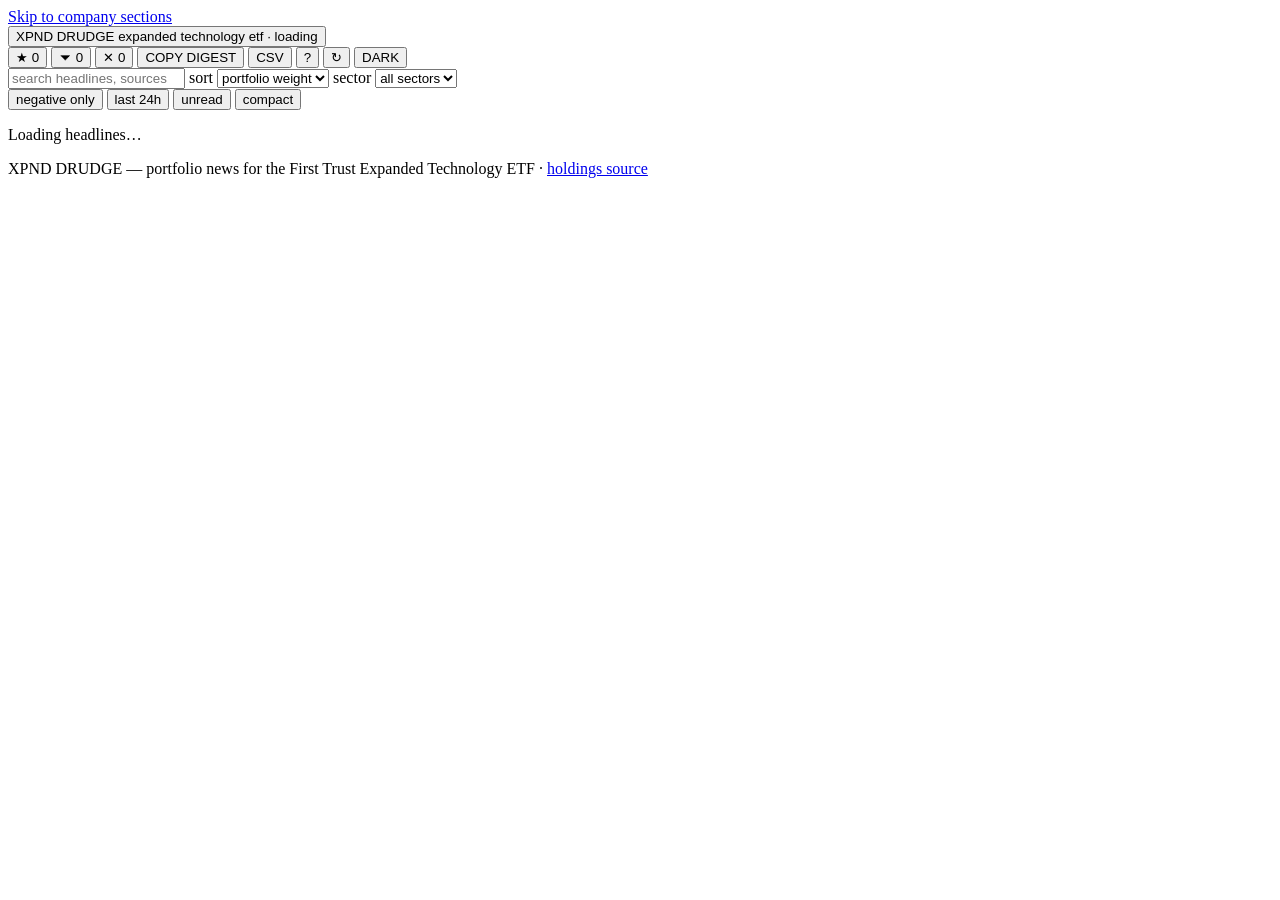
==== app/templates/dashboard.html @ 14233c87 "Initial XPND Drudge portfolio news dashboard. FastAPI app with First Trust-themed UI, holdings CSV, " ====
<!DOCTYPE html>
<html lang="en" data-theme="light" data-density="comfortable">
<head>
  <meta charset="UTF-8" />
  <meta name="viewport" content="width=device-width, initial-scale=1" />
  <title>XPND DRUDGE</title>
  <link rel="stylesheet" href="/static/style.css" />
  <meta name="theme-color" content="#2f4e75" />
  <link rel="icon" href="data:image/svg+xml,<svg xmlns='http://www.w3.org/2000/svg' viewBox='0 0 32 32'><rect fill='%232f4e75' width='32' height='32'/><rect fill='%23edc339' y='27' width='32' height='5'/><text x='16' y='22' text-anchor='middle' fill='%23ffffff' font-size='16' font-family='Arial,Helvetica,sans-serif' font-weight='700'>X</text></svg>" />
</head>
<body>
  <a class="skip-link" href="#columns">Skip to company sections</a>

  <div class="sticky-top">
    <header class="site-header">
      <div class="header-row">
        <button type="button" class="masthead" id="btn-home" title="Back to home view">
          <span class="logo"><span class="siren">XPND</span> DRUDGE</span>
          <span class="tagline" id="tagline">expanded technology etf · loading</span>
        </button>
        <div class="toolbar">
          <button type="button" class="tool-btn" id="btn-bookmarks" aria-label="Bookmarks">★ <span data-count="bookmarks">0</span></button>
          <button type="button" class="tool-btn" id="btn-queue" aria-label="Read later queue">⏷ <span data-count="queue">0</span></button>
          <button type="button" class="tool-btn" id="btn-mutes" aria-label="Manage mutes">✕ <span data-count="mutes">0</span></button>
          <span class="tool-sep" aria-hidden="true"></span>
          <button type="button" class="tool-btn" id="btn-digest" aria-label="Copy risk digest">COPY DIGEST</button>
          <button type="button" class="tool-btn" id="btn-csv" aria-label="Download alerts CSV">CSV</button>
          <button type="button" class="tool-btn" id="btn-help" aria-label="Keyboard shortcuts">?</button>
          <button type="button" class="tool-btn" id="btn-refresh" aria-label="Refresh news">↻ <span id="refresh-countdown"></span></button>
          <button type="button" class="tool-btn" id="btn-theme" aria-label="Toggle theme">DARK</button>
        </div>
      </div>

      <div class="control-row">
        <input
          id="search"
          type="search"
          placeholder="search headlines, sources, companies…  (press /)"
          autocomplete="off"
          aria-label="Search headlines"
        />
        <label class="ctl">
          <span>sort</span>
          <select id="sort" aria-label="Sort companies">
            <option value="weight">portfolio weight</option>
            <option value="recent">newest news</option>
            <option value="negative">most negative</option>
            <option value="move">biggest mover</option>
            <option value="alpha">ticker A–Z</option>
          </select>
        </label>
        <label class="ctl">
          <span>sector</span>
          <select id="sector" aria-label="Filter by sector">
            <option value="">all sectors</option>
          </select>
        </label>
        <div class="chips" role="group" aria-label="Filters">
          <button type="button" class="chip" data-filter="neg">negative only</button>
          <button type="button" class="chip" data-filter="24h">last 24h</button>
          <button type="button" class="chip" data-filter="unread">unread</button>
          <button type="button" class="chip" id="btn-density">compact</button>
        </div>
      </div>
    </header>

    <div id="ticker" class="ticker-bar" hidden></div>
    <div id="summary" class="summary-bar" hidden></div>
    <nav id="index-strip" class="index-strip" aria-label="Jump to company" hidden></nav>
  </div>

  <main class="main">
    <div id="banners" aria-live="polite"></div>

    <div id="skeleton" class="skeleton" aria-hidden="true">
      <div class="sk-block sk-lg"></div>
      <div class="sk-cols">
        <div><div class="sk-block"></div><div class="sk-block"></div><div class="sk-block"></div></div>
        <div><div class="sk-block"></div><div class="sk-block"></div><div class="sk-block"></div></div>
        <div><div class="sk-block"></div><div class="sk-block"></div><div class="sk-block"></div></div>
      </div>
    </div>

    <p id="status" class="status" role="status" aria-live="polite">Loading headlines…</p>

    <div id="home-view" hidden>
      <div class="top-grid">
        <div class="top-main">
          <section id="lead-story" class="panel" hidden></section>
          <section id="trending" class="panel" hidden></section>
        </div>
        <div class="top-side">
          <section id="daily-brief" class="panel" hidden></section>
          <section id="latest" class="panel" hidden></section>
        </div>
      </div>
      <div id="columns" class="columns"></div>
    </div>

    <div id="list-view" hidden></div>
  </main>

  <footer class="site-footer">
    <span id="footer-left">
      XPND DRUDGE — portfolio news for the First Trust Expanded Technology ETF ·
      <a href="https://www.ftportfolios.com/Retail/Etf/EtfHoldings.aspx?Ticker=XPND" target="_blank" rel="noopener">holdings source</a>
    </span>
    <span id="footer-right"></span>
  </footer>

  <div id="hover-card" class="hover-card" hidden></div>
  <div id="toasts" class="toasts" aria-live="polite"></div>

  <div id="mutes-modal" class="modal" hidden>
    <div class="modal-card" role="dialog" aria-modal="true" aria-label="Manage mutes">
      <header class="modal-head">
        <h2>Manage mutes</h2>
        <button type="button" id="btn-close-mutes" class="tool-btn" aria-label="Close">✕</button>
      </header>
      <div id="mutes-body" class="modal-body"></div>
      <footer class="modal-foot">
        <button type="button" id="btn-restore-all" class="tool-btn">Restore all</button>
      </footer>
    </div>
  </div>

  <div id="help-modal" class="modal" hidden>
    <div class="modal-card" role="dialog" aria-modal="true" aria-label="Keyboard shortcuts">
      <header class="modal-head">
        <h2>Keyboard shortcuts</h2>
        <button type="button" id="btn-close-help" class="tool-btn" aria-label="Close">✕</button>
      </header>
      <div class="modal-body">
        <div class="kbd-row"><kbd>/</kbd><span>focus search</span></div>
        <div class="kbd-row"><kbd>r</kbd><span>refresh headlines</span></div>
        <div class="kbd-row"><kbd>t</kbd><span>toggle dark / light</span></div>
        <div class="kbd-row"><kbd>n</kbd><span>negative headlines only</span></div>
        <div class="kbd-row"><kbd>h</kbd><span>last 24 hours only</span></div>
        <div class="kbd-row"><kbd>u</kbd><span>unread only</span></div>
        <div class="kbd-row"><kbd>b</kbd><span>bookmarks view</span></div>
        <div class="kbd-row"><kbd>l</kbd><span>read-later view</span></div>
        <div class="kbd-row"><kbd>d</kbd><span>copy risk digest</span></div>
        <div class="kbd-row"><kbd>c</kbd><span>toggle compact density</span></div>
        <div class="kbd-row"><kbd>g</kbd><span>back to home view</span></div>
        <div class="kbd-row"><kbd>Esc</kbd><span>close panels / clear search</span></div>
      </div>
    </div>
  </div>

  <script src="/static/app.js" defer></script>
</body>
</html>
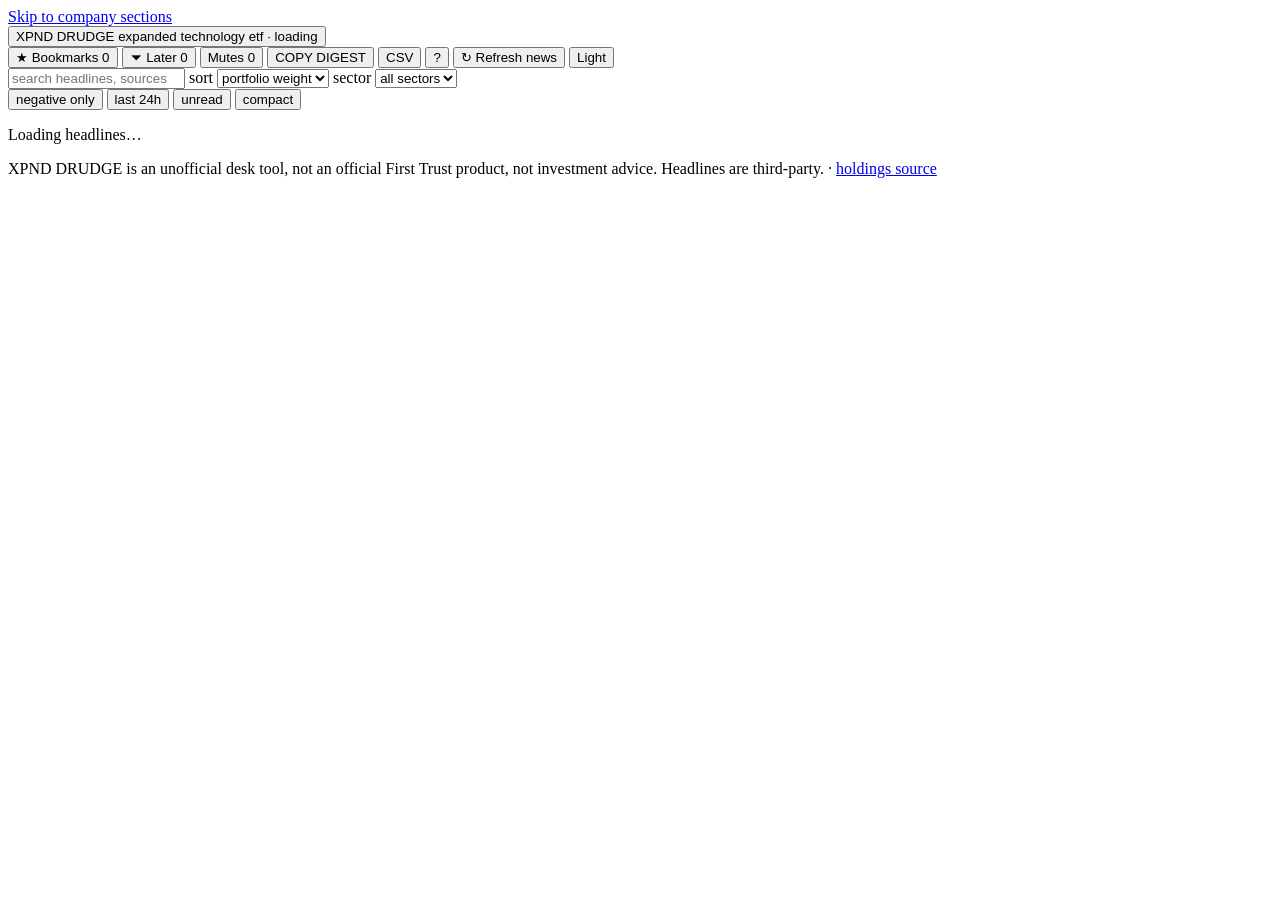
==== commit b1e82eee: "Ship news filters, desk search, and a scrolling quote tape. Keep headlines on the current XPND book," ====
--- a/app/templates/dashboard.html
+++ b/app/templates/dashboard.html
@@ -19,15 +19,15 @@
           <span class="tagline" id="tagline">expanded technology etf · loading</span>
         </button>
         <div class="toolbar">
-          <button type="button" class="tool-btn" id="btn-bookmarks" aria-label="Bookmarks">★ <span data-count="bookmarks">0</span></button>
-          <button type="button" class="tool-btn" id="btn-queue" aria-label="Read later queue">⏷ <span data-count="queue">0</span></button>
-          <button type="button" class="tool-btn" id="btn-mutes" aria-label="Manage mutes">✕ <span data-count="mutes">0</span></button>
+          <button type="button" class="tool-btn" id="btn-bookmarks" aria-label="Bookmarks">★ <span class="tool-label">Bookmarks</span> <span data-count="bookmarks">0</span></button>
+          <button type="button" class="tool-btn" id="btn-queue" aria-label="Read later">⏷ <span class="tool-label">Later</span> <span data-count="queue">0</span></button>
+          <button type="button" class="tool-btn" id="btn-mutes" aria-label="Manage mutes">Mutes <span data-count="mutes">0</span></button>
           <span class="tool-sep" aria-hidden="true"></span>
           <button type="button" class="tool-btn" id="btn-digest" aria-label="Copy risk digest">COPY DIGEST</button>
           <button type="button" class="tool-btn" id="btn-csv" aria-label="Download alerts CSV">CSV</button>
           <button type="button" class="tool-btn" id="btn-help" aria-label="Keyboard shortcuts">?</button>
-          <button type="button" class="tool-btn" id="btn-refresh" aria-label="Refresh news">↻ <span id="refresh-countdown"></span></button>
-          <button type="button" class="tool-btn" id="btn-theme" aria-label="Toggle theme">DARK</button>
+          <button type="button" class="tool-btn" id="btn-refresh" aria-label="Refresh news" title="Refresh news">↻ <span class="tool-label" id="refresh-label">Refresh news</span> <span id="refresh-countdown"></span></button>
+          <button type="button" class="tool-btn" id="btn-theme" aria-label="Theme: light. Switch to dark." title="Currently light. Click to switch.">Light</button>
         </div>
       </div>
 
@@ -64,7 +64,7 @@
       </div>
     </header>
 
-    <div id="ticker" class="ticker-bar" hidden></div>
+    <div id="ticker" class="ticker-bar" hidden role="region" aria-label="XPND quotes"></div>
     <div id="summary" class="summary-bar" hidden></div>
     <nav id="index-strip" class="index-strip" aria-label="Jump to company" hidden></nav>
   </div>
@@ -102,8 +102,8 @@
 
   <footer class="site-footer">
     <span id="footer-left">
-      XPND DRUDGE — portfolio news for the First Trust Expanded Technology ETF ·
-      <a href="https://www.ftportfolios.com/Retail/Etf/EtfHoldings.aspx?Ticker=XPND" target="_blank" rel="noopener">holdings source</a>
+      XPND DRUDGE is an unofficial desk tool, not an official First Trust product, not investment advice. Headlines are third-party.
+      · <a href="https://www.ftportfolios.com/Retail/Etf/EtfHoldings.aspx?Ticker=XPND" target="_blank" rel="noopener">holdings source</a>
     </span>
     <span id="footer-right"></span>
   </footer>
@@ -132,7 +132,7 @@
       </header>
       <div class="modal-body">
         <div class="kbd-row"><kbd>/</kbd><span>focus search</span></div>
-        <div class="kbd-row"><kbd>r</kbd><span>refresh headlines</span></div>
+        <div class="kbd-row"><kbd>r</kbd><span id="help-refresh">refresh headlines</span></div>
         <div class="kbd-row"><kbd>t</kbd><span>toggle dark / light</span></div>
         <div class="kbd-row"><kbd>n</kbd><span>negative headlines only</span></div>
         <div class="kbd-row"><kbd>h</kbd><span>last 24 hours only</span></div>
@@ -147,6 +147,15 @@
     </div>
   </div>
 
+  <script>
+    window.XPND_CONFIG = {
+      mode: "live",
+      basePath: "/",
+      dataUrl: "/api/dashboard",
+      csvUrl: "/api/alerts.csv",
+      workflowUrl: ""
+    };
+  </script>
   <script src="/static/app.js" defer></script>
 </body>
 </html>
